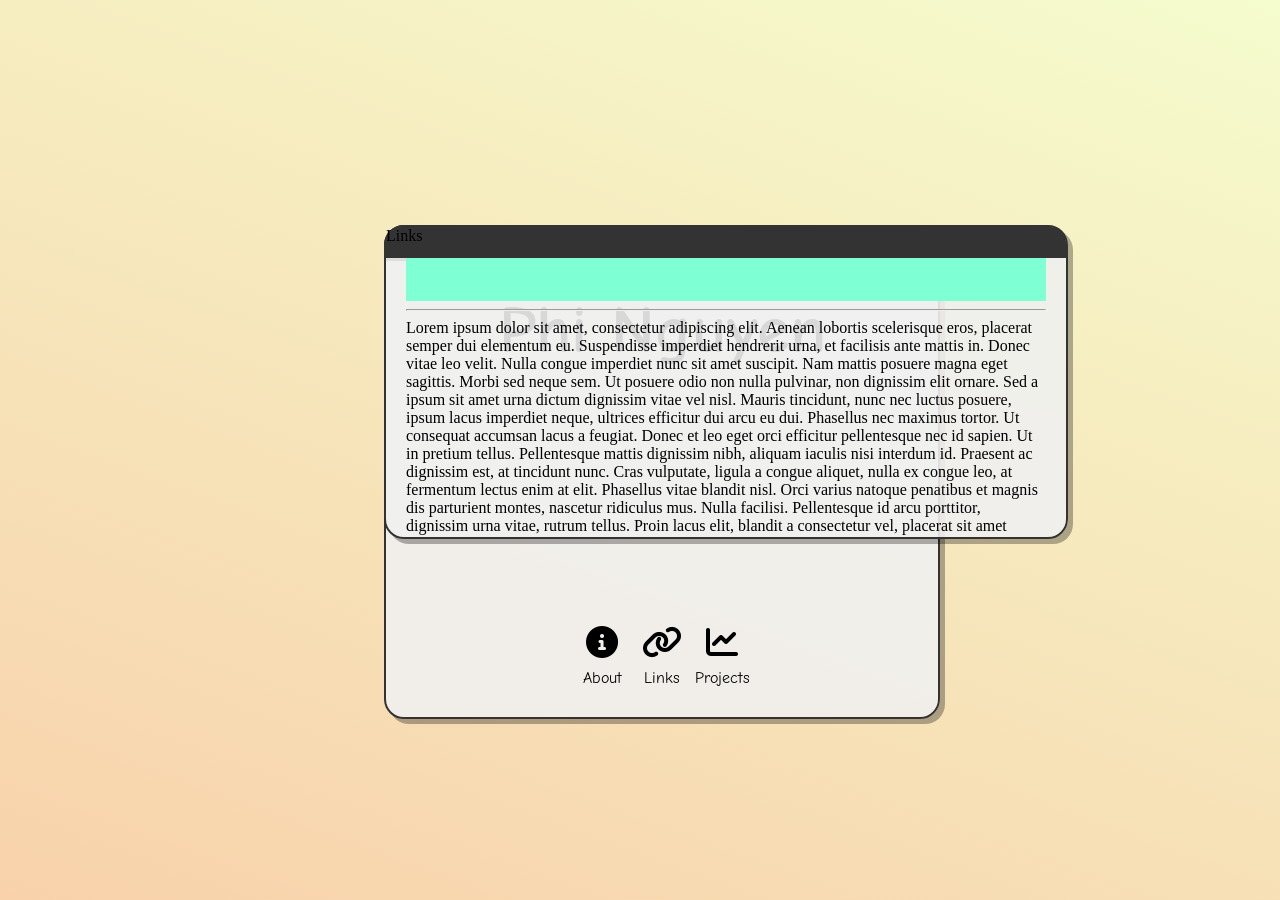
==== index.html @ 372333ba "Update index.html" ====
<!DOCTYPE html>
<html lang="en">
  

  <head>
    <meta charset="UTF-8">
    <meta name="viewport" content="width=device-width, initial-scale=1.0">
    <link rel="preconnect" href="https://fonts.googleapis.com">
    <link rel="preconnect" href="https://fonts.gstatic.com" crossorigin>
    <link href="https://fonts.googleapis.com/css2?family=Comic+Neue:ital,wght@0,300;0,400;0,700;1,300;1,400;1,700&display=swap" rel="stylesheet">
    <link rel="stylesheet" href="./style.css">
    <link rel="stylesheet" href="https://cdnjs.cloudflare.com/ajax/libs/font-awesome/6.0.0/css/all.min.css">

  </head>
  
  

  <body>

      <!-- Draggable DIV -->
  <div id="mydiv">
    <!-- Include a header DIV with the same name as the draggable DIV, followed by "header" -->
    <div id="mydivheader">About</div>
    <div style="background-color: aquamarine; width: 100%; height: 20%;"></div>
    <hr>
    <div style="overflow-y: auto; max-height: 80%;">
      Lorem ipsum dolor sit amet, consectetur adipiscing elit. Aenean lobortis scelerisque eros, placerat semper dui elementum eu. Suspendisse imperdiet hendrerit urna, et facilisis ante mattis in. Donec vitae leo velit. Nulla congue imperdiet nunc sit amet suscipit. Nam mattis posuere magna eget sagittis. Morbi sed neque sem. Ut posuere odio non nulla pulvinar, non dignissim elit ornare. Sed a ipsum sit amet urna dictum dignissim vitae vel nisl. Mauris tincidunt, nunc nec luctus posuere, ipsum lacus imperdiet neque, ultrices efficitur dui arcu eu dui. Phasellus nec maximus tortor.

Ut consequat accumsan lacus a feugiat. Donec et leo eget orci efficitur pellentesque nec id sapien. Ut in pretium tellus. Pellentesque mattis dignissim nibh, aliquam iaculis nisi interdum id. Praesent ac dignissim est, at tincidunt nunc. Cras vulputate, ligula a congue aliquet, nulla ex congue leo, at fermentum lectus enim at elit. Phasellus vitae blandit nisl. Orci varius natoque penatibus et magnis dis parturient montes, nascetur ridiculus mus. Nulla facilisi. Pellentesque id arcu porttitor, dignissim urna vitae, rutrum tellus. Proin lacus elit, blandit a consectetur vel, placerat sit amet enim. Cras tortor dolor, lobortis sed turpis eu, lacinia interdum magna. Aliquam erat volutpat. Nunc aliquet lacus sed ante egestas, at vehicula nisl interdum. Curabitur eget justo enim.

Pellentesque nec lectus commodo, bibendum est a, convallis lacus. Donec purus lectus, ultrices nec sem vel, vestibulum dictum nibh. Pellentesque placerat tellus vitae nisl ullamcorper, ut elementum urna tristique. Pellentesque habitant morbi tristique senectus et netus et malesuada fames ac turpis egestas. Nullam dictum mollis enim, et vestibulum felis tempus eget. Suspendisse libero dui, pulvinar quis purus sed, porta blandit nunc. Duis ultrices augue felis, sed tempor tellus fringilla a. Etiam sit amet euismod enim. Mauris mattis pharetra arcu, sit amet molestie turpis faucibus non.

Aenean ex lorem, suscipit quis quam mollis, tristique rutrum justo. Vivamus efficitur nisi ultrices urna tristique aliquam. Class aptent taciti sociosqu ad litora torquent per conubia nostra, per inceptos himenaeos. Cras et sapien ante. Nunc dignissim ipsum id dolor condimentum sagittis. Nullam a erat commodo, sollicitudin lacus non, dapibus ligula. Curabitur egestas non leo id aliquet. Interdum et malesuada fames ac ante ipsum primis in faucibus. Vestibulum a felis ut ipsum aliquet efficitur ut vitae dolor. In aliquet orci ac maximus auctor. Vestibulum lobortis eros non fringilla sodales. Nunc varius magna ut aliquam vulputate. Morbi eu lobortis ipsum. Cras tempus metus at metus aliquam mattis. Cras vitae nisi efficitur, consectetur felis sit amet, pretium erat. Nulla hendrerit sem finibus odio venenatis porttitor.

Cras rhoncus metus eget nibh porttitor pulvinar vel porttitor tellus. Cras eu vestibulum mauris. Fusce laoreet velit ac finibus tincidunt. Nulla sit amet erat bibendum, vestibulum ex nec, venenatis diam. In egestas tortor a hendrerit malesuada. Quisque lacinia libero ut nulla ultricies convallis. Fusce eget malesuada odio. Pellentesque est enim, hendrerit in mollis ut, lobortis id mi. Morbi orci tellus, laoreet ac sapien quis, vulputate faucibus sapien. Ut malesuada varius sem, sed pulvinar felis ullamcorper sed. Integer non nunc non libero consectetur facilisis non a dolor. Phasellus vel lorem ut risus bibendum consequat. Nulla facilisi. Morbi aliquet erat urna, a viverra est varius eget. Vestibulum vel sagittis nibh.
    </div>

    


  </div>

    <div id="links_div">
    <!-- Include a header DIV with the same name as the draggable DIV, followed by "header" -->
    <div id="mydivheader">Links</div>
    <div style="background-color: aquamarine; width: 100%; height: 20%;"></div>
    <hr>
    <div style="overflow-y: auto; max-height: 80%;">
      Lorem ipsum dolor sit amet, consectetur adipiscing elit. Aenean lobortis scelerisque eros, placerat semper dui elementum eu. Suspendisse imperdiet hendrerit urna, et facilisis ante mattis in. Donec vitae leo velit. Nulla congue imperdiet nunc sit amet suscipit. Nam mattis posuere magna eget sagittis. Morbi sed neque sem. Ut posuere odio non nulla pulvinar, non dignissim elit ornare. Sed a ipsum sit amet urna dictum dignissim vitae vel nisl. Mauris tincidunt, nunc nec luctus posuere, ipsum lacus imperdiet neque, ultrices efficitur dui arcu eu dui. Phasellus nec maximus tortor.

Ut consequat accumsan lacus a feugiat. Donec et leo eget orci efficitur pellentesque nec id sapien. Ut in pretium tellus. Pellentesque mattis dignissim nibh, aliquam iaculis nisi interdum id. Praesent ac dignissim est, at tincidunt nunc. Cras vulputate, ligula a congue aliquet, nulla ex congue leo, at fermentum lectus enim at elit. Phasellus vitae blandit nisl. Orci varius natoque penatibus et magnis dis parturient montes, nascetur ridiculus mus. Nulla facilisi. Pellentesque id arcu porttitor, dignissim urna vitae, rutrum tellus. Proin lacus elit, blandit a consectetur vel, placerat sit amet enim. Cras tortor dolor, lobortis sed turpis eu, lacinia interdum magna. Aliquam erat volutpat. Nunc aliquet lacus sed ante egestas, at vehicula nisl interdum. Curabitur eget justo enim.

Pellentesque nec lectus commodo, bibendum est a, convallis lacus. Donec purus lectus, ultrices nec sem vel, vestibulum dictum nibh. Pellentesque placerat tellus vitae nisl ullamcorper, ut elementum urna tristique. Pellentesque habitant morbi tristique senectus et netus et malesuada fames ac turpis egestas. Nullam dictum mollis enim, et vestibulum felis tempus eget. Suspendisse libero dui, pulvinar quis purus sed, porta blandit nunc. Duis ultrices augue felis, sed tempor tellus fringilla a. Etiam sit amet euismod enim. Mauris mattis pharetra arcu, sit amet molestie turpis faucibus non.

Aenean ex lorem, suscipit quis quam mollis, tristique rutrum justo. Vivamus efficitur nisi ultrices urna tristique aliquam. Class aptent taciti sociosqu ad litora torquent per conubia nostra, per inceptos himenaeos. Cras et sapien ante. Nunc dignissim ipsum id dolor condimentum sagittis. Nullam a erat commodo, sollicitudin lacus non, dapibus ligula. Curabitur egestas non leo id aliquet. Interdum et malesuada fames ac ante ipsum primis in faucibus. Vestibulum a felis ut ipsum aliquet efficitur ut vitae dolor. In aliquet orci ac maximus auctor. Vestibulum lobortis eros non fringilla sodales. Nunc varius magna ut aliquam vulputate. Morbi eu lobortis ipsum. Cras tempus metus at metus aliquam mattis. Cras vitae nisi efficitur, consectetur felis sit amet, pretium erat. Nulla hendrerit sem finibus odio venenatis porttitor.

Cras rhoncus metus eget nibh porttitor pulvinar vel porttitor tellus. Cras eu vestibulum mauris. Fusce laoreet velit ac finibus tincidunt. Nulla sit amet erat bibendum, vestibulum ex nec, venenatis diam. In egestas tortor a hendrerit malesuada. Quisque lacinia libero ut nulla ultricies convallis. Fusce eget malesuada odio. Pellentesque est enim, hendrerit in mollis ut, lobortis id mi. Morbi orci tellus, laoreet ac sapien quis, vulputate faucibus sapien. Ut malesuada varius sem, sed pulvinar felis ullamcorper sed. Integer non nunc non libero consectetur facilisis non a dolor. Phasellus vel lorem ut risus bibendum consequat. Nulla facilisi. Morbi aliquet erat urna, a viverra est varius eget. Vestibulum vel sagittis nibh.
    </div>

    


  </div>
  

    <div class="main-window">
      <div class = "bar"></div>
      <div style=" justify-content: center; align-items: center;  display: flex;">
        <h1 style="font-family: 'Comic Neue'; font-size: 50pt;">Phi Nguyen</h1>
      </div>


      <div class="icon-bar">
        <div class = "icon-bar__item" onclick="showDiv()" id = "about_btn" data-toggle="modal" data-target="#myModal">
          <i class="fa fa-solid fa-circle-info fa-2xl"></i>
          <p style = "font-family: 'Comic Neue';">About</p>
        </div>


        <div class = "icon-bar__item" id = "links_btn">
          <i class="fa fa-solid fa-link fa-2xl"></i>
          <p style = "font-family: 'Comic Neue';">Links</p>
        </div>
        <div class = "icon-bar__item" id ="projects_btn">
          <i class="fa fa-solid fa-chart-line fa-2xl"></i>
          <p style = "font-family: 'Comic Neue';">Projects</p>
        </div>
      </div>
    </div>

<script>
  // Make the DIV element draggable:
dragElement(document.getElementById("mydiv"));
dragElement(document.getElementById("links_div"));

function dragElement(elmnt) {
  var pos1 = 0, pos2 = 0, pos3 = 0, pos4 = 0;
  if (document.getElementById(elmnt.id + "header")) {
    // if present, the header is where you move the DIV from:
    document.getElementById(elmnt.id + "header").onmousedown = dragMouseDown;
  } else {
    // otherwise, move the DIV from anywhere inside the DIV:
    elmnt.onmousedown = dragMouseDown;
  }

  function dragMouseDown(e) {
    e = e || window.event;
    e.preventDefault();
    // get the mouse cursor position at startup:
    pos3 = e.clientX;
    pos4 = e.clientY;
    document.onmouseup = closeDragElement;
    // call a function whenever the cursor moves:
    document.onmousemove = elementDrag;
  }

  function elementDrag(e) {
    e = e || window.event;
    e.preventDefault();
    // calculate the new cursor position:
    pos1 = pos3 - e.clientX;
    pos2 = pos4 - e.clientY;
    pos3 = e.clientX;
    pos4 = e.clientY;
    // set the element's new position:
    elmnt.style.top = (elmnt.offsetTop - pos2) + "px";
    elmnt.style.left = (elmnt.offsetLeft - pos1) + "px";
  }

  function closeDragElement() {
    // stop moving when mouse button is released:
    document.onmouseup = null;
    document.onmousemove = null;
  }

  }
  (function () {
    const aboutBtn = document.getElementById('about_btn');
    const mydiv = document.getElementById('mydiv');

    const linkBtn = document.getElementById('links_btn');
    const links_div = document.getElementById('links_div');

    aboutBtn?.addEventListener('click', function (e) {
      if (mydiv) mydiv.style.display = 'block';
    });

    linksBtn?.addEventListener('click', function (e) {
      if(links_div) links_div.style.display = 'block';
    });
  })();


  
</script>
    <div class="beach">
      <div class="beach__waves"/>
      <div class="beach__sand beach__sand--background"/>
      <div class="beach__sand beach__sand--foreground"></div>
    <div>

  </div>
      
  </body>

  
</html>
---- style.css ----
body {
  display: flex;
  width: 100%;
  height: 100vh;
  margin: 0;
}

.beach {
  position: relative;
  display: flex;
  width: 100%;
  height: 100vh;
  z-index: -1;
  margin: 0;
  padding: 0;
  background: linear-gradient(180deg, #78D6C6 0%, #F5FCCD 200%);
  overflow: hidden;
}
.beach:after {
  content: "";
  background: linear-gradient(40deg, rgba(120, 214, 198, 0) 0%, rgba(255, 255, 255, 0.5) 100%);
}
.beach__waves {
  position: absolute;
  top: -50%;
  width: 100%;
  height: 225%;
  z-index: 2;
  background-size: 10% 10%;
  transform-origin: center;
  animation: water-moving;
  animation-duration: 10s;
  animation-iteration-count: infinite;
}
@keyframes water-moving {
  0%, 100% {
    transform: translate(0, -4%);
  }
  50% {
    transform: scale(1, 0.9) translate(0, 0);
  }
}
.beach__sand {
  position: fixed;
  bottom: 0;
  left: 0;
  width: 100%;
  height: 100vh;
}
.beach__sand--background {
  background-color: #F3F2F1;
  animation: seafoam1;
  animation-duration: 10s;
  animation-iteration-count: infinite;
}
@keyframes seafoam1 {
  0%, 100% {
    clip-path: path("M 0 300 L 0 60 C 450 120 500 30 650 130 C 750 230 850 130 1200 330");
  }
  50% {
    clip-path: path("M 0 300 L 0 120 C 450 200 500 60 650 160 C 750 240 850 120 1300 340");
  }
}
.beach__sand--foreground {
  z-index: 1;
  background: linear-gradient(200deg, #F5FCCD 0%, #ff7d66 300%);
  animation: seafoam2;
  animation-duration: 10s;
  animation-iteration-count: infinite;;
}

@keyframes seafoam2 {
  0%, 100% {
    clip-path: path("M 0 1000 L 0 100 C 450 125 500 50 650 150 C 750 250 850 150 1200 350");
  }
  50% {
    clip-path: path("M 0 1000 L 0 160 C 450 220 500 140 650 220 C 750 260 850 110 1200 350");
  }
}

.main-window {
  width: 40%;
  height: 50%;
  background-color: rgba(240, 240, 240, 0.9);
  border: 2px solid #333;
  border-radius: 20px;
  padding: 20px;
  z-index: 9999;
  position: absolute;
  top: 25%;
  left: 30%;
  justify-content: center;
  align-items: center;
  box-shadow: 5px 5px rgba(0, 0, 0, 0.3);
}

.background{
    z-index: -100;
}

.icon-bar{
    display: flex;
    gap: 10px;
    left: 0%;
    justify-content: center;
    width: 100%;
    margin-top: auto;
    position:absolute;

    bottom: 20px;
}

.icon-bar__item {
    width: 50px;
    height: 50px;
    display: flex;
    flex-direction: column;
    justify-content: center;
    align-items: center;
    gap: 10px
}

.icon-bar__item { 
  transition:.5s; /* this is grow duration */
}

.icon-bar__item:hover {
transform:scale(1.2); /* this is grow amount */
}

.p {
  font-family: 'Comic Neue', cursive;
}

.bar{
    width: 100%;
    height: 7%;
    background-color: #333;
    left:0;
    top:0;
    position:absolute;
    border-radius: 15px 15px 0px 0px;

}

/* The Modal (background) */
.modal {
  display: none; /* Hidden by default */
  position: fixed; /* Stay in place */
  z-index: 1; /* Sit on top */
  left: 0;
  top: 0;
  width: 100%; /* Full width */
  height: 100%; /* Full height */
  overflow: auto; /* Enable scroll if needed */
  background-color: rgb(0,0,0); /* Fallback color */
  background-color: rgba(0,0,0,0.4); /* Black w/ opacity */
}

#mydiv {
  width: 20%;
  height: 50%;
  background-color: rgba(240, 240, 240, 0.9);
  border: 2px solid #333;
  border-radius: 20px;
  padding: 20px;
  z-index: 10000;
  position: absolute;
  top: 25%;
  left: 30%;
  justify-content: center;
  align-items: center;
  box-shadow: 5px 5px rgba(0, 0, 0, 0.3);
  display: none;
}

#mydivheader {
    width: 100%;
    height: 10%;
    background-color: #333;
    left:0;
    top:0;
    position:absolute;
    border-radius: 15px 15px 0px 0px;

}

#links_div {
  width: 50%;
  height: 30%;
  background-color: rgba(240, 240, 240, 0.9);
  border: 2px solid #333;
  border-radius: 20px;
  padding: 20px;
  z-index: 10000;
  position: absolute;
  top: 25%;
  left: 30%;
  justify-content: center;
  align-items: center;
  box-shadow: 5px 5px rgba(0, 0, 0, 0.3);

}
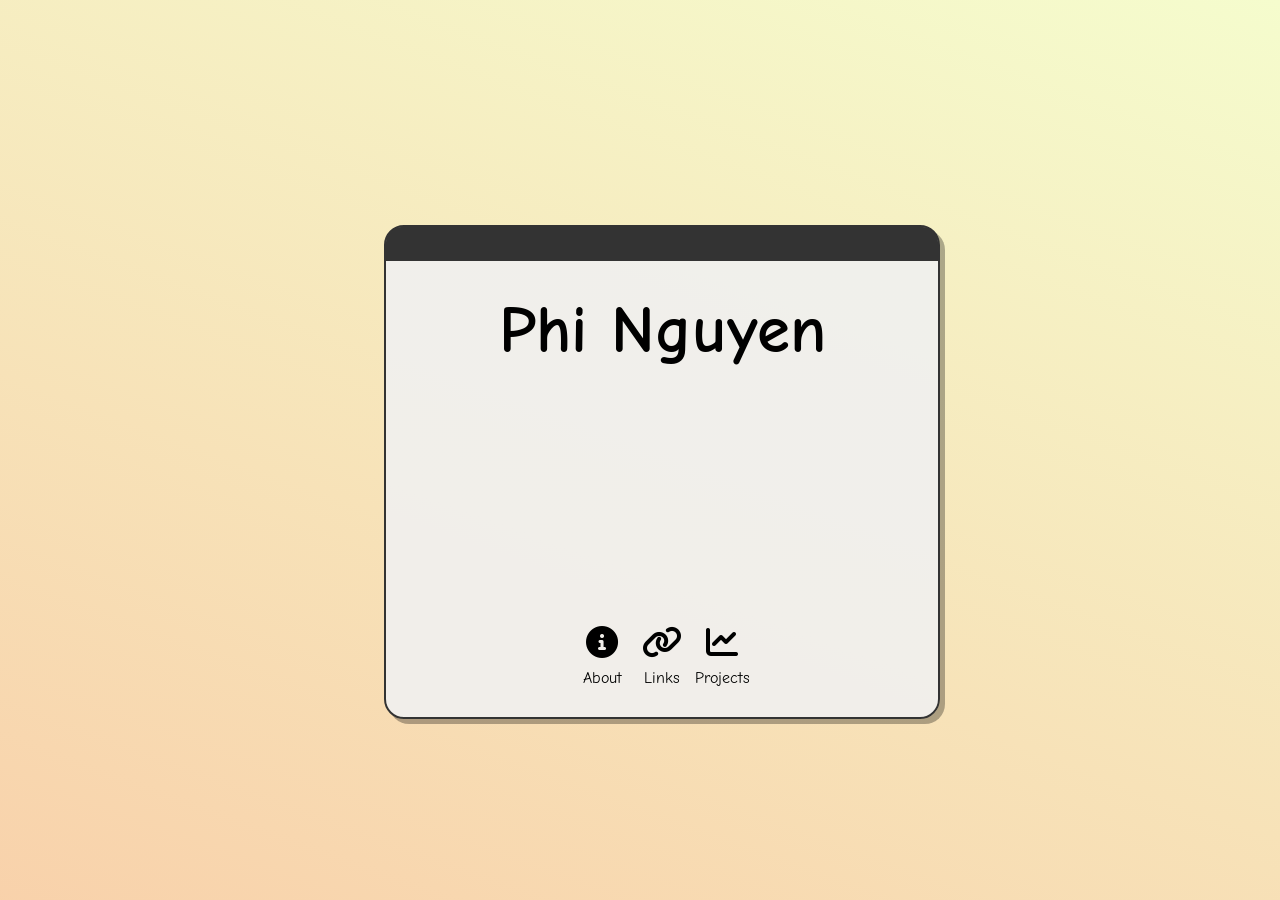
==== commit 48de99b0: "added other pop ups" ====
--- a/index.html
+++ b/index.html
@@ -40,9 +40,31 @@
 
   </div>
 
-    <div id="links_div">
+  <div id="links_div">
     <!-- Include a header DIV with the same name as the draggable DIV, followed by "header" -->
     <div id="mydivheader">Links</div>
+    <div style="background-color: aquamarine; width: 100%; height: 20%;"></div>
+    <hr>
+    <div style="overflow-y: auto; max-height: 80%;">
+      Lorem ipsum dolor sit amet, consectetur adipiscing elit. Aenean lobortis scelerisque eros, placerat semper dui elementum eu. Suspendisse imperdiet hendrerit urna, et facilisis ante mattis in. Donec vitae leo velit. Nulla congue imperdiet nunc sit amet suscipit. Nam mattis posuere magna eget sagittis. Morbi sed neque sem. Ut posuere odio non nulla pulvinar, non dignissim elit ornare. Sed a ipsum sit amet urna dictum dignissim vitae vel nisl. Mauris tincidunt, nunc nec luctus posuere, ipsum lacus imperdiet neque, ultrices efficitur dui arcu eu dui. Phasellus nec maximus tortor.
+
+Ut consequat accumsan lacus a feugiat. Donec et leo eget orci efficitur pellentesque nec id sapien. Ut in pretium tellus. Pellentesque mattis dignissim nibh, aliquam iaculis nisi interdum id. Praesent ac dignissim est, at tincidunt nunc. Cras vulputate, ligula a congue aliquet, nulla ex congue leo, at fermentum lectus enim at elit. Phasellus vitae blandit nisl. Orci varius natoque penatibus et magnis dis parturient montes, nascetur ridiculus mus. Nulla facilisi. Pellentesque id arcu porttitor, dignissim urna vitae, rutrum tellus. Proin lacus elit, blandit a consectetur vel, placerat sit amet enim. Cras tortor dolor, lobortis sed turpis eu, lacinia interdum magna. Aliquam erat volutpat. Nunc aliquet lacus sed ante egestas, at vehicula nisl interdum. Curabitur eget justo enim.
+
+Pellentesque nec lectus commodo, bibendum est a, convallis lacus. Donec purus lectus, ultrices nec sem vel, vestibulum dictum nibh. Pellentesque placerat tellus vitae nisl ullamcorper, ut elementum urna tristique. Pellentesque habitant morbi tristique senectus et netus et malesuada fames ac turpis egestas. Nullam dictum mollis enim, et vestibulum felis tempus eget. Suspendisse libero dui, pulvinar quis purus sed, porta blandit nunc. Duis ultrices augue felis, sed tempor tellus fringilla a. Etiam sit amet euismod enim. Mauris mattis pharetra arcu, sit amet molestie turpis faucibus non.
+
+Aenean ex lorem, suscipit quis quam mollis, tristique rutrum justo. Vivamus efficitur nisi ultrices urna tristique aliquam. Class aptent taciti sociosqu ad litora torquent per conubia nostra, per inceptos himenaeos. Cras et sapien ante. Nunc dignissim ipsum id dolor condimentum sagittis. Nullam a erat commodo, sollicitudin lacus non, dapibus ligula. Curabitur egestas non leo id aliquet. Interdum et malesuada fames ac ante ipsum primis in faucibus. Vestibulum a felis ut ipsum aliquet efficitur ut vitae dolor. In aliquet orci ac maximus auctor. Vestibulum lobortis eros non fringilla sodales. Nunc varius magna ut aliquam vulputate. Morbi eu lobortis ipsum. Cras tempus metus at metus aliquam mattis. Cras vitae nisi efficitur, consectetur felis sit amet, pretium erat. Nulla hendrerit sem finibus odio venenatis porttitor.
+
+Cras rhoncus metus eget nibh porttitor pulvinar vel porttitor tellus. Cras eu vestibulum mauris. Fusce laoreet velit ac finibus tincidunt. Nulla sit amet erat bibendum, vestibulum ex nec, venenatis diam. In egestas tortor a hendrerit malesuada. Quisque lacinia libero ut nulla ultricies convallis. Fusce eget malesuada odio. Pellentesque est enim, hendrerit in mollis ut, lobortis id mi. Morbi orci tellus, laoreet ac sapien quis, vulputate faucibus sapien. Ut malesuada varius sem, sed pulvinar felis ullamcorper sed. Integer non nunc non libero consectetur facilisis non a dolor. Phasellus vel lorem ut risus bibendum consequat. Nulla facilisi. Morbi aliquet erat urna, a viverra est varius eget. Vestibulum vel sagittis nibh.
+    </div>
+
+    
+
+
+  </div>
+  
+    <div id="projects_div">
+    <!-- Include a header DIV with the same name as the draggable DIV, followed by "header" -->
+    <div id="mydivheader">Projects</div>
     <div style="background-color: aquamarine; width: 100%; height: 20%;"></div>
     <hr>
     <div style="overflow-y: auto; max-height: 80%;">
@@ -71,17 +93,17 @@
 
 
       <div class="icon-bar">
-        <div class = "icon-bar__item" onclick="showDiv()" id = "about_btn" data-toggle="modal" data-target="#myModal">
+        <div class = "icon-bar__item" onclick="showDiv()" id = "about_btn" >
           <i class="fa fa-solid fa-circle-info fa-2xl"></i>
           <p style = "font-family: 'Comic Neue';">About</p>
         </div>
 
 
-        <div class = "icon-bar__item" id = "links_btn">
+        <div class = "icon-bar__item" onclick ="showDiv()" id = "links_btn">
           <i class="fa fa-solid fa-link fa-2xl"></i>
           <p style = "font-family: 'Comic Neue';">Links</p>
         </div>
-        <div class = "icon-bar__item" id ="projects_btn">
+        <div class = "icon-bar__item" onclick = "showDiv()" id ="projects_btn">
           <i class="fa fa-solid fa-chart-line fa-2xl"></i>
           <p style = "font-family: 'Comic Neue';">Projects</p>
         </div>
@@ -92,6 +114,7 @@
   // Make the DIV element draggable:
 dragElement(document.getElementById("mydiv"));
 dragElement(document.getElementById("links_div"));
+dragElement(document.getElementById("projects_div"));
 
 function dragElement(elmnt) {
   var pos1 = 0, pos2 = 0, pos3 = 0, pos4 = 0;
@@ -134,20 +157,25 @@
   }
 
   }
-  (function () {
-    const aboutBtn = document.getElementById('about_btn');
+  (function showDiv() {
+    const btn = document.getElementById('about_btn');
     const mydiv = document.getElementById('mydiv');
 
     const linkBtn = document.getElementById('links_btn');
     const links_div = document.getElementById('links_div');
 
-    aboutBtn?.addEventListener('click', function (e) {
+    const projectsBtn = document.getElementById('projects_btn');
+    const projects_div = document.getElementById('projects_div');
+
+    btn?.addEventListener('click', function (e) {
       if (mydiv) mydiv.style.display = 'block';
-    });
-
-    linksBtn?.addEventListener('click', function (e) {
-      if(links_div) links_div.style.display = 'block';
-    });
+    })
+    linkBtn?.addEventListener('click', function (e) {
+      if (links_div) links_div.style.display = 'block';
+    })
+    projectsBtn?.addEventListener('click', function (e) {
+      if (projects_div) projects_div.style.display = 'block';
+    })
   })();
 
 
--- a/style.css
+++ b/style.css
@@ -143,19 +143,7 @@
 
 }
 
-/* The Modal (background) */
-.modal {
-  display: none; /* Hidden by default */
-  position: fixed; /* Stay in place */
-  z-index: 1; /* Sit on top */
-  left: 0;
-  top: 0;
-  width: 100%; /* Full width */
-  height: 100%; /* Full height */
-  overflow: auto; /* Enable scroll if needed */
-  background-color: rgb(0,0,0); /* Fallback color */
-  background-color: rgba(0,0,0,0.4); /* Black w/ opacity */
-}
+
 
 #mydiv {
   width: 20%;
@@ -199,5 +187,24 @@
   justify-content: center;
   align-items: center;
   box-shadow: 5px 5px rgba(0, 0, 0, 0.3);
-
-}
+  display: none;
+
+}
+
+#projects_div {
+  width: 50%;
+  height: 30%;
+  background-color: rgba(240, 240, 240, 0.9);
+  border: 2px solid #333;
+  border-radius: 20px;
+  padding: 20px;
+  z-index: 10000;
+  position: absolute;
+  top: 25%;
+  left: 30%;
+  justify-content: center;
+  align-items: center;
+  box-shadow: 5px 5px rgba(0, 0, 0, 0.3);
+  display: none;
+
+}
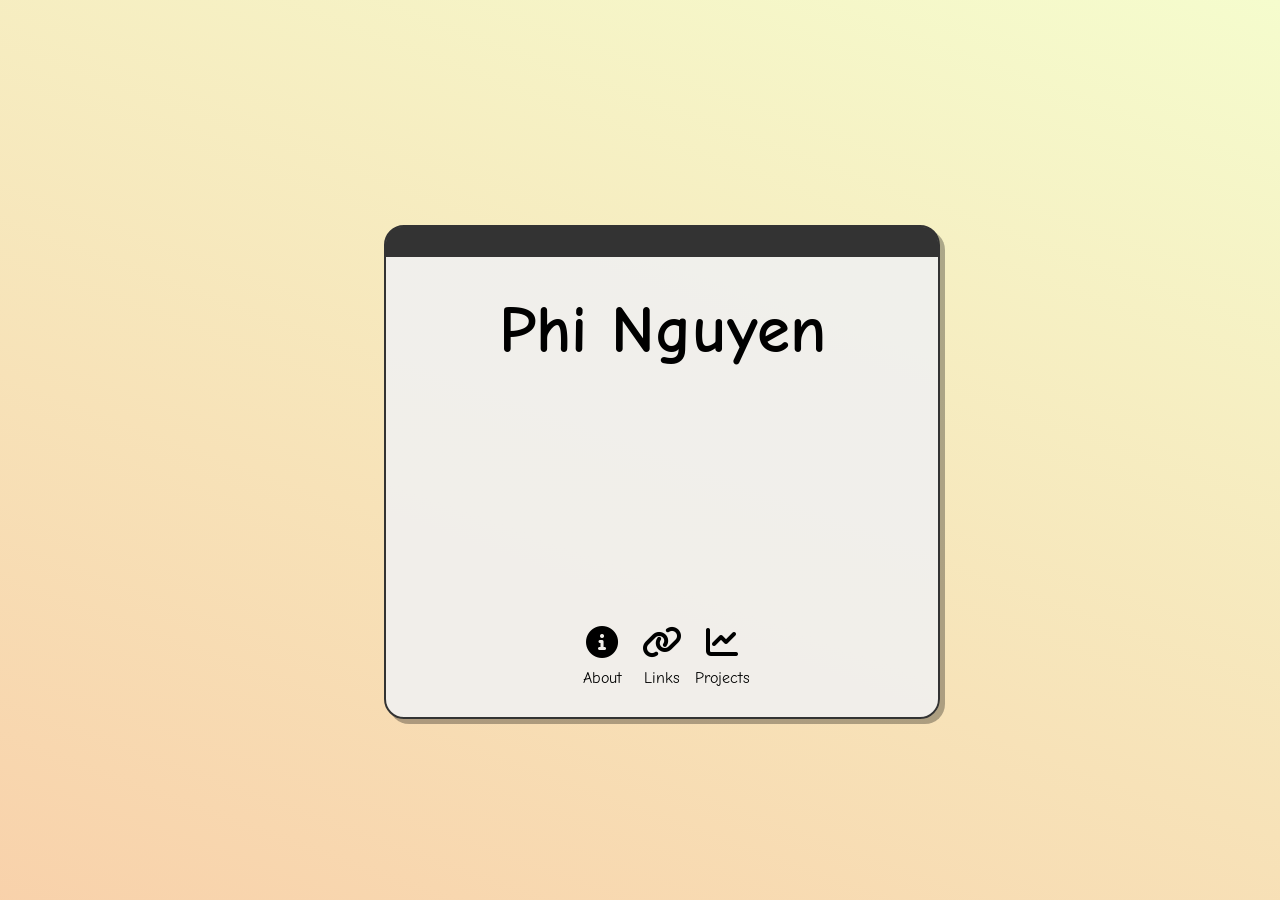
==== commit b71b1bd3: "filled in about section" ====
--- a/index.html
+++ b/index.html
@@ -21,19 +21,38 @@
   <div id="mydiv">
     <!-- Include a header DIV with the same name as the draggable DIV, followed by "header" -->
     <div id="mydivheader">About</div>
-    <div style="background-color: aquamarine; width: 100%; height: 20%;"></div>
+    <div style="margin-top:20px; height: 40%; display: flex; justify-content: left; align-items: left; top: 100px">
+      <div style = "width: 40%; height: 100%;">
+        <img src = "20250905_173922.jpg" style = "width: 100%; height: 100%; object-fit: cover; border-radius: 100%; justify-content: left; object-fit: cover;"/>
+      </div>
+      <div style="width: 60%; height: 100%;">
+      <h1>
+        Phi Nguyen
+      </h1>
+      <p>Data Analystt at AMR</p>
+      <p>Biostatistics Student at OHSU-PSU</p>
+      </div>
+    </div>
     <hr>
-    <div style="overflow-y: auto; max-height: 80%;">
-      Lorem ipsum dolor sit amet, consectetur adipiscing elit. Aenean lobortis scelerisque eros, placerat semper dui elementum eu. Suspendisse imperdiet hendrerit urna, et facilisis ante mattis in. Donec vitae leo velit. Nulla congue imperdiet nunc sit amet suscipit. Nam mattis posuere magna eget sagittis. Morbi sed neque sem. Ut posuere odio non nulla pulvinar, non dignissim elit ornare. Sed a ipsum sit amet urna dictum dignissim vitae vel nisl. Mauris tincidunt, nunc nec luctus posuere, ipsum lacus imperdiet neque, ultrices efficitur dui arcu eu dui. Phasellus nec maximus tortor.
-
-Ut consequat accumsan lacus a feugiat. Donec et leo eget orci efficitur pellentesque nec id sapien. Ut in pretium tellus. Pellentesque mattis dignissim nibh, aliquam iaculis nisi interdum id. Praesent ac dignissim est, at tincidunt nunc. Cras vulputate, ligula a congue aliquet, nulla ex congue leo, at fermentum lectus enim at elit. Phasellus vitae blandit nisl. Orci varius natoque penatibus et magnis dis parturient montes, nascetur ridiculus mus. Nulla facilisi. Pellentesque id arcu porttitor, dignissim urna vitae, rutrum tellus. Proin lacus elit, blandit a consectetur vel, placerat sit amet enim. Cras tortor dolor, lobortis sed turpis eu, lacinia interdum magna. Aliquam erat volutpat. Nunc aliquet lacus sed ante egestas, at vehicula nisl interdum. Curabitur eget justo enim.
-
-Pellentesque nec lectus commodo, bibendum est a, convallis lacus. Donec purus lectus, ultrices nec sem vel, vestibulum dictum nibh. Pellentesque placerat tellus vitae nisl ullamcorper, ut elementum urna tristique. Pellentesque habitant morbi tristique senectus et netus et malesuada fames ac turpis egestas. Nullam dictum mollis enim, et vestibulum felis tempus eget. Suspendisse libero dui, pulvinar quis purus sed, porta blandit nunc. Duis ultrices augue felis, sed tempor tellus fringilla a. Etiam sit amet euismod enim. Mauris mattis pharetra arcu, sit amet molestie turpis faucibus non.
-
-Aenean ex lorem, suscipit quis quam mollis, tristique rutrum justo. Vivamus efficitur nisi ultrices urna tristique aliquam. Class aptent taciti sociosqu ad litora torquent per conubia nostra, per inceptos himenaeos. Cras et sapien ante. Nunc dignissim ipsum id dolor condimentum sagittis. Nullam a erat commodo, sollicitudin lacus non, dapibus ligula. Curabitur egestas non leo id aliquet. Interdum et malesuada fames ac ante ipsum primis in faucibus. Vestibulum a felis ut ipsum aliquet efficitur ut vitae dolor. In aliquet orci ac maximus auctor. Vestibulum lobortis eros non fringilla sodales. Nunc varius magna ut aliquam vulputate. Morbi eu lobortis ipsum. Cras tempus metus at metus aliquam mattis. Cras vitae nisi efficitur, consectetur felis sit amet, pretium erat. Nulla hendrerit sem finibus odio venenatis porttitor.
-
-Cras rhoncus metus eget nibh porttitor pulvinar vel porttitor tellus. Cras eu vestibulum mauris. Fusce laoreet velit ac finibus tincidunt. Nulla sit amet erat bibendum, vestibulum ex nec, venenatis diam. In egestas tortor a hendrerit malesuada. Quisque lacinia libero ut nulla ultricies convallis. Fusce eget malesuada odio. Pellentesque est enim, hendrerit in mollis ut, lobortis id mi. Morbi orci tellus, laoreet ac sapien quis, vulputate faucibus sapien. Ut malesuada varius sem, sed pulvinar felis ullamcorper sed. Integer non nunc non libero consectetur facilisis non a dolor. Phasellus vel lorem ut risus bibendum consequat. Nulla facilisi. Morbi aliquet erat urna, a viverra est varius eget. Vestibulum vel sagittis nibh.
-    </div>
+    <div style="overflow-y: auto; max-height: 50%;">
+      <p>
+        Hello! My name is Phi Nguyen and I'm a data analyst and a biostatistics student.
+      </p>   
+      <h2>
+        Work Experience:
+      </h2>
+      <ul>
+        <li>Data Analyst at American Medical Response</li>
+        <li>Data Coordinator at Portland Public Schools</li>
+      </ul>
+      <h2>
+        Education:
+      </h3>
+      <ul>
+        <li>Masters of Science In Biostatistics</li>
+        <li>Bachelors of Science In Computer Science </li>
+      </ul>
+  </div>
 
     
 
--- a/style.css
+++ b/style.css
@@ -134,7 +134,7 @@
 
 .bar{
     width: 100%;
-    height: 7%;
+    height: 30px;
     background-color: #333;
     left:0;
     top:0;
@@ -146,7 +146,7 @@
 
 
 #mydiv {
-  width: 20%;
+  width: 40%;
   height: 50%;
   background-color: rgba(240, 240, 240, 0.9);
   border: 2px solid #333;
@@ -164,7 +164,7 @@
 
 #mydivheader {
     width: 100%;
-    height: 10%;
+    height: 30px;
     background-color: #333;
     left:0;
     top:0;
@@ -174,8 +174,8 @@
 }
 
 #links_div {
-  width: 50%;
-  height: 30%;
+  width: 40%;
+  height: 50%;
   background-color: rgba(240, 240, 240, 0.9);
   border: 2px solid #333;
   border-radius: 20px;
@@ -192,8 +192,8 @@
 }
 
 #projects_div {
-  width: 50%;
-  height: 30%;
+  width: 40%;
+  height: 50%;
   background-color: rgba(240, 240, 240, 0.9);
   border: 2px solid #333;
   border-radius: 20px;
